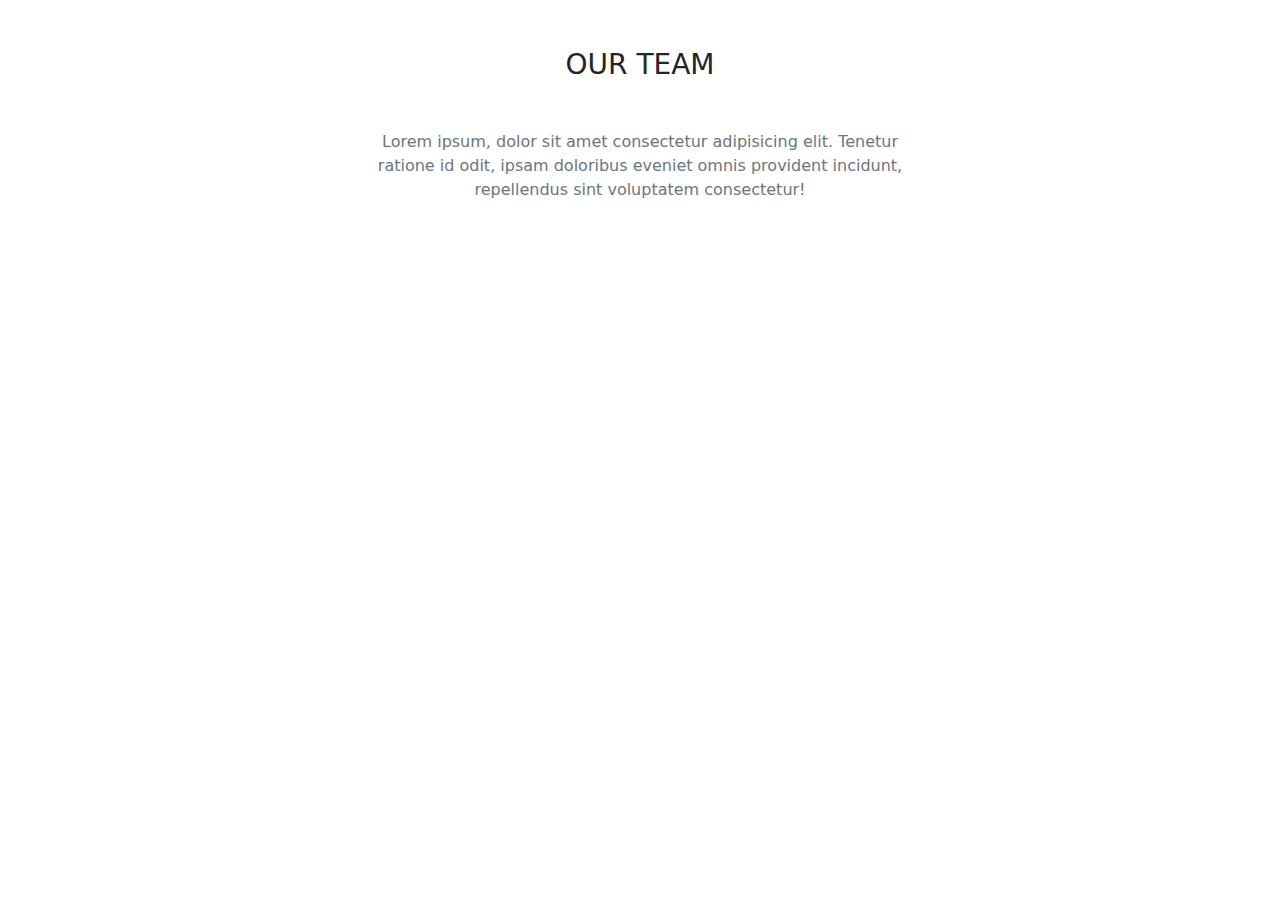
==== index.html @ 71f71334 "[FEAT]defined an arry of object" ====
<!DOCTYPE html>
<html lang="en">
<head>
    <meta charset="UTF-8">
    <meta name="viewport" content="width=device-width, initial-scale=1.0">
    <link href="https://cdn.jsdelivr.net/npm/bootstrap@5.3.3/dist/css/bootstrap.min.css" rel="stylesheet" integrity="sha384-QWTKZyjpPEjISv5WaRU9OFeRpok6YctnYmDr5pNlyT2bRjXh0JMhjY6hW+ALEwIH" crossorigin="anonymous">
    <link rel="stylesheet" href="./css/style.css">
    <title>Our Team</title>
</head>
<body>
    <header>
        <div class="container">
            <h3 class="text-center my-5">OUR TEAM</h3>
            <p class="text-center w-50 m-auto text-secondary">Lorem ipsum, dolor sit amet consectetur adipisicing elit. Tenetur ratione id odit, ipsam doloribus eveniet omnis provident incidunt, repellendus sint voluptatem consectetur!</p>
        </div>
    </header>
    <main>
        <div id="cardContainer">
            
        </div>
    </main>
    <script src="./js/script.js"></script>
</body>
</html>
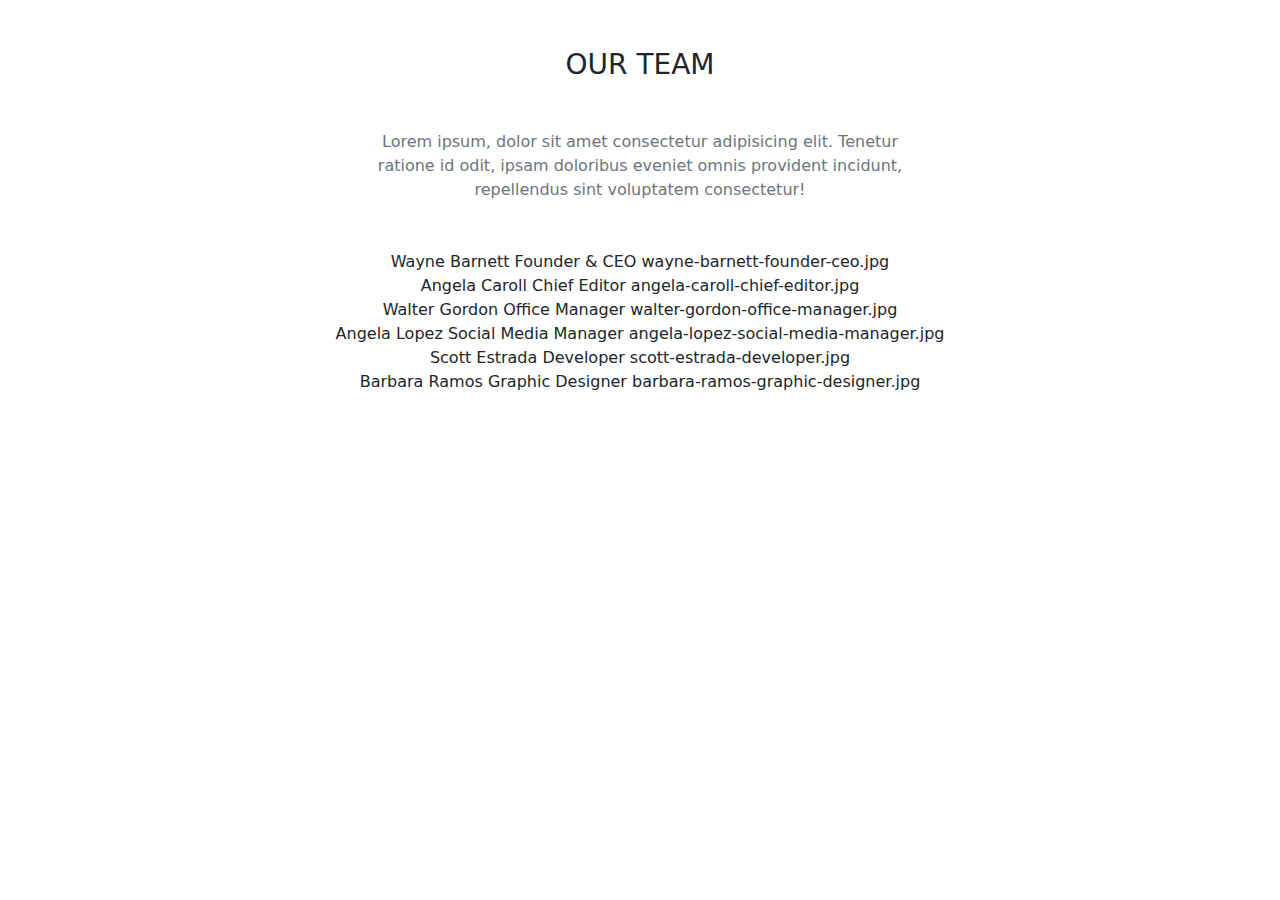
==== commit 0b9ffe36: "[UPD] injected information in the DOM" ====
--- a/index.html
+++ b/index.html
@@ -8,15 +8,19 @@
     <title>Our Team</title>
 </head>
 <body>
-    <header>
+    <header class="mb-5">
         <div class="container">
             <h3 class="text-center my-5">OUR TEAM</h3>
             <p class="text-center w-50 m-auto text-secondary">Lorem ipsum, dolor sit amet consectetur adipisicing elit. Tenetur ratione id odit, ipsam doloribus eveniet omnis provident incidunt, repellendus sint voluptatem consectetur!</p>
         </div>
     </header>
     <main>
-        <div id="cardContainer">
-            
+        <div class="container">
+            <div class="row">
+                <div id="cardContainer" class="text-center">
+        
+                </div>
+            </div>
         </div>
     </main>
     <script src="./js/script.js"></script>
